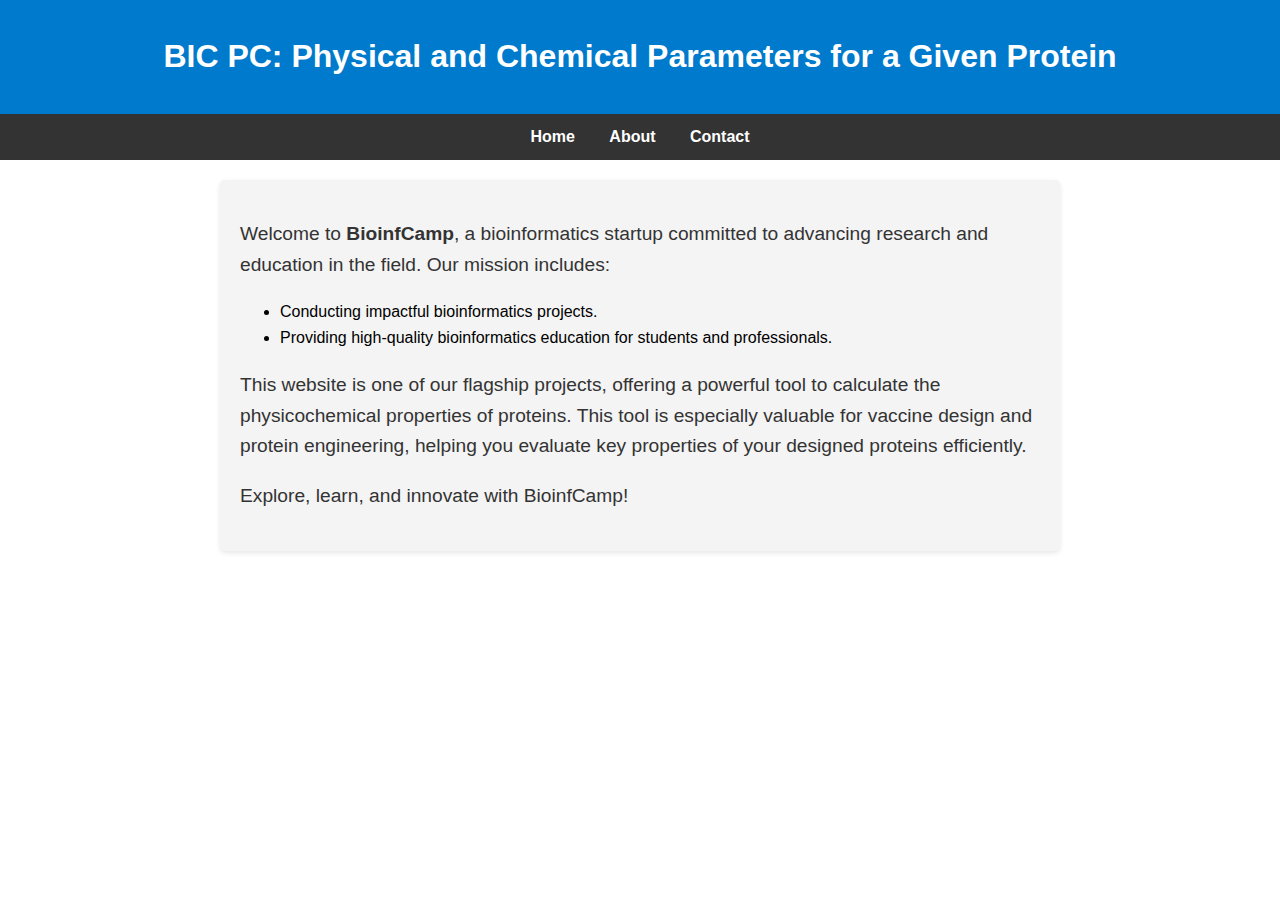
==== Codes/About.html @ a80f37cc "Added contact.html and about.html pages to the project, enhancing navigation and providing detailed " ====
<!DOCTYPE html>
<html lang="en">
<head>
    <meta charset="UTF-8">
    <meta name="viewport" content="width=device-width, initial-scale=1.0">
    <title>About BioinfCamp</title>
    <style>
        body {
            font-family: Arial, sans-serif;
            line-height: 1.6;
            margin: 0;
            padding: 0;
        }

        header {
            background: #007acc;
            color: #fff;
            padding: 10px 0;
            text-align: center;
        }

        nav {
            background: #333;
            color: #fff;
            text-align: center;
            padding: 10px 0;
        }

        nav a {
            color: #fff;
            text-decoration: none;
            margin: 0 15px;
            font-weight: bold;
        }

        nav a:hover {
            text-decoration: underline;
        }

        .container {
            max-width: 800px;
            margin: 20px auto;
            padding: 20px;
            background: #f4f4f4;
            border-radius: 5px;
            box-shadow: 0 2px 5px rgba(0, 0, 0, 0.1);
        }

        .Form_Container p {
            font-size: 1.2rem;
            color: #333;
        }

        .links-table {
            width: 100%;
            margin-top: 20px;
            border-collapse: collapse;
        }

        .links-table th, .links-table td {
            border: 1px solid #ddd;
            padding: 10px;
            text-align: left;
        }

        .links-table th {
            background: #007acc;
            color: #fff;
        }

        .links-table td a {
            color: #007acc;
            text-decoration: none;
        }

        .links-table td a:hover {
            text-decoration: underline;
        }
    </style>
</head>
<body>
    <header>
        <h1>BIC PC: Physical and Chemical Parameters for a Given Protein</h1>
    </header>

    <nav>
        <a href="index.html">Home</a>
        <a href="About.html">About</a>
        <a href="Contact.html">Contact</a>
    </nav>

    <div class="container">
        <div class="Form_Container">
            <p>
                Welcome to <strong>BioinfCamp</strong>, a bioinformatics startup committed to advancing research and education in the field.  
                Our mission includes:  
            </p>
            <ul>
                <li>Conducting impactful bioinformatics projects.</li>
                <li>Providing high-quality bioinformatics education for students and professionals.</li>
            </ul>
            <p>
                This website is one of our flagship projects, offering a powerful tool to calculate the physicochemical properties of proteins.  
                This tool is especially valuable for vaccine design and protein engineering, helping you evaluate key properties of your designed proteins efficiently.
            </p>

           

            
            <p>Explore, learn, and innovate with BioinfCamp!</p>
        </div>
    </div>
</body>
</html>
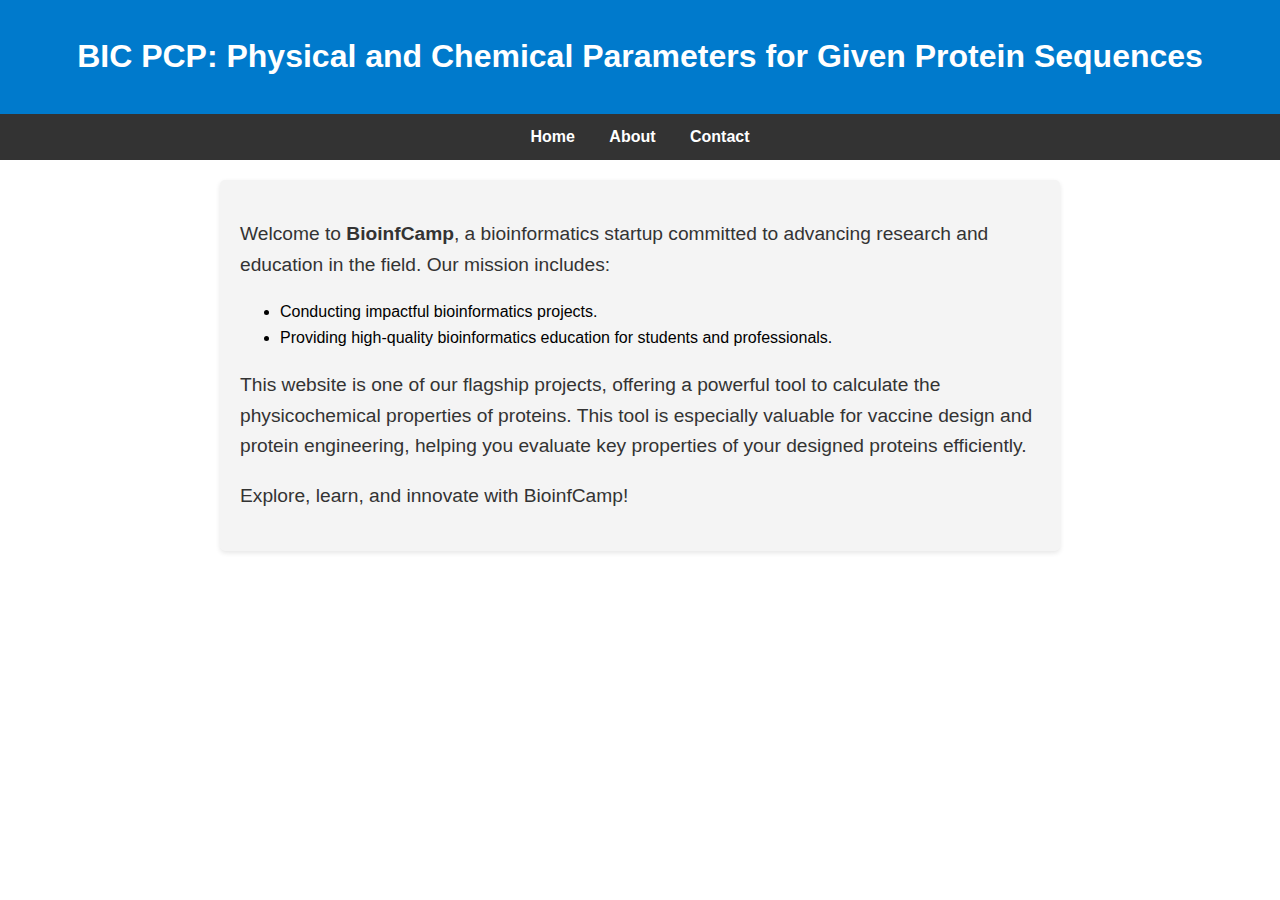
==== commit 8c4629aa: "Minor updates to index.html, About.html, and Contact.html" ====
--- a/Codes/About.html
+++ b/Codes/About.html
@@ -80,7 +80,7 @@
 </head>
 <body>
     <header>
-        <h1>BIC PC: Physical and Chemical Parameters for a Given Protein</h1>
+        <h1>BIC PCP: Physical and Chemical Parameters for Given Protein Sequences</h1>
     </header>
 
     <nav>
